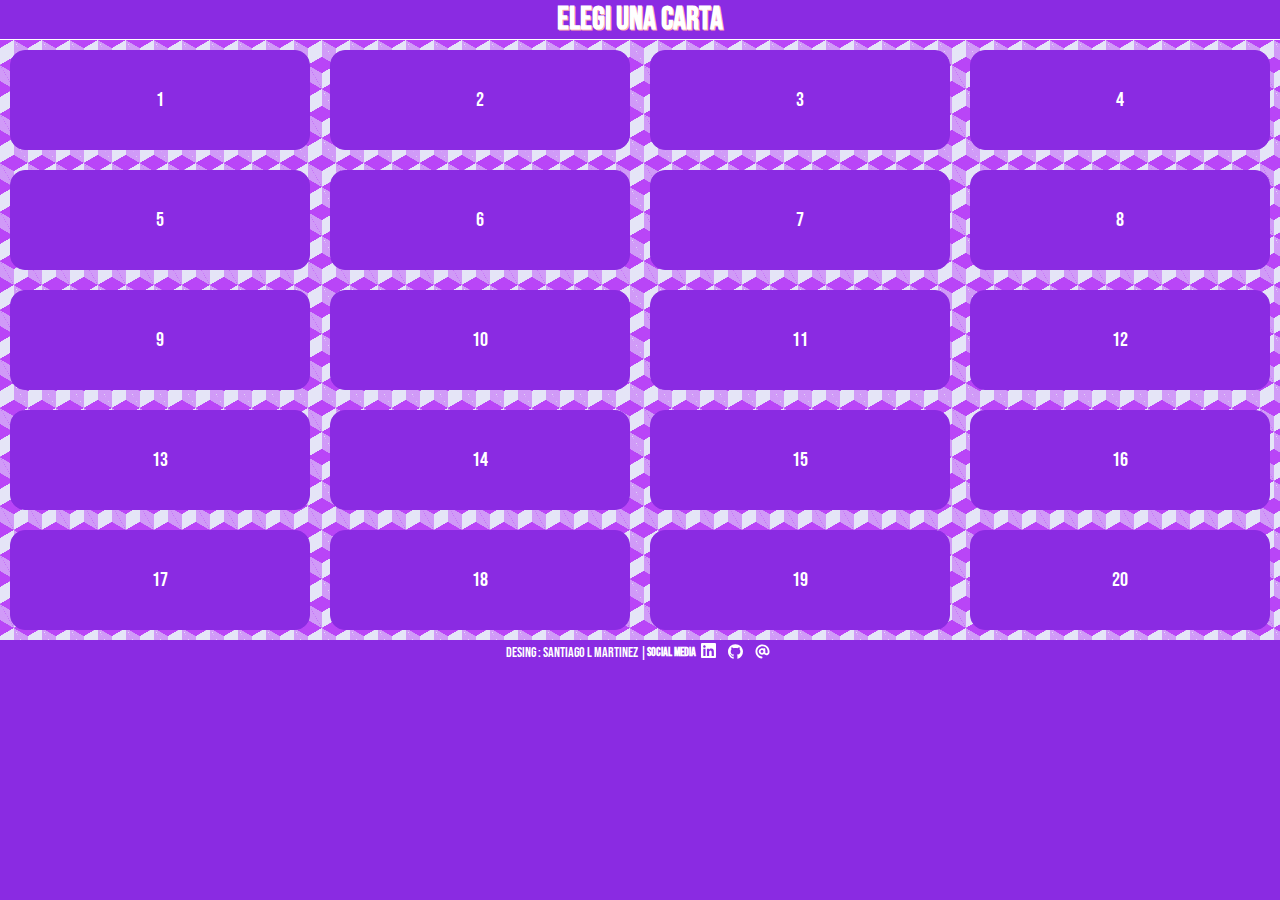
==== index.html @ b5fdda50 "Update and rename index2.html to index.html" ====
<html lang="es">
<head>
    <meta charset="UTF-8">
    <meta http-equiv="X-UA-Compatible" content="IE=edge">
    <meta name="viewport" content="width=device-width, initial-scale=1.0">
    <title>RompeHielo</title>
    <link rel="stylesheet" href="css/style2.css">
</head>
<body>
    <header class="header">
        <h1 title="titulo">Elegi una carta</h1>
    </header>
    <div class="container">
        <div id="card01" class="card-container" onclick="question01()">1</div>
        <div id="card02" class="card-container" onclick="question02()">2</div>
        <div id="card03" class="card-container" onclick="question03()">3</div>
        <div id="card04" class="card-container" onclick="question04()">4</div>
        <div id="card05" class="card-container" onclick="question05()">5</div>
        <div id="card06" class="card-container" onclick="question06()">6</div>
        <div id="card07" class="card-container" onclick="question07()">7</div>
        <div id="card08" class="card-container" onclick="question08()">8</div>
        <div id="card09" class="card-container" onclick="question09()">9</div>
        <div id="card10" class="card-container" onclick="question10()">10</div>
        <div id="card11" class="card-container" onclick="question11()">11</div>
        <div id="card12" class="card-container" onclick="question12()">12</div>
        <div id="card13" class="card-container" onclick="question13()">13</div>
        <div id="card14" class="card-container" onclick="question14()">14</div>
        <div id="card15" class="card-container" onclick="question15()">15</div>
        <div id="card16" class="card-container" onclick="question16()">16</div>
        <div id="card17" class="card-container" onclick="question17()">17</div>
        <div id="card18" class="card-container" onclick="question18()">18</div>
        <div id="card19" class="card-container" onclick="question19()">19</div>
        <div id="card20" class="card-container" onclick="question20()">20</div>
    </div>
    <footer class="footer">
        <p> Desing : Santiago L Martinez |</p>
        <h5>Social Media</h5>
        <div title="social media">
                <!--linkedin icon-->
    <a title="linkedin" target="_blank" href=" https://www.linkedin.com/in/santiago-l-martinez-42382a162/">
        <svg aria-hidden="true" focusable="false" data-prefix="fab" data-icon="linkedin"
          class="svg-inline--fa fa-linkedin" role="img" xmlns="http://www.w3.org/2000/svg" viewBox="0 0 448 512">
          <path fill="currentColor"
            d="M416 32H31.9C14.3 32 0 46.5 0 64.3v383.4C0 465.5 14.3 480 31.9 480H416c17.6 0 32-14.5 32-32.3V64.3c0-17.8-14.4-32.3-32-32.3zM135.4 416H69V202.2h66.5V416zm-33.2-243c-21.3 0-38.5-17.3-38.5-38.5S80.9 96 102.2 96c21.2 0 38.5 17.3 38.5 38.5 0 21.3-17.2 38.5-38.5 38.5zm282.1 243h-66.4V312c0-24.8-.5-56.7-34.5-56.7-34.6 0-39.9 27-39.9 54.9V416h-66.4V202.2h63.7v29.2h.9c8.9-16.8 30.6-34.5 62.9-34.5 67.2 0 79.7 44.3 79.7 101.9V416z">
          </path>
        </svg>
      </a>
      <!---github icon-->
      <a title="github" target="_blank" href="https://github.com/SantiagoLmartinez">
        <svg aria-hidden="true" focusable="false" data-prefix="fab" data-icon="github" class="svg-inline--fa fa-github"
          role="img" xmlns="http://www.w3.org/2000/svg" viewBox="0 0 496 512">
          <path fill="currentColor"
            d="M165.9 397.4c0 2-2.3 3.6-5.2 3.6-3.3 .3-5.6-1.3-5.6-3.6 0-2 2.3-3.6 5.2-3.6 3-.3 5.6 1.3 5.6 3.6zm-31.1-4.5c-.7 2 1.3 4.3 4.3 4.9 2.6 1 5.6 0 6.2-2s-1.3-4.3-4.3-5.2c-2.6-.7-5.5 .3-6.2 2.3zm44.2-1.7c-2.9 .7-4.9 2.6-4.6 4.9 .3 2 2.9 3.3 5.9 2.6 2.9-.7 4.9-2.6 4.6-4.6-.3-1.9-3-3.2-5.9-2.9zM244.8 8C106.1 8 0 113.3 0 252c0 110.9 69.8 205.8 169.5 239.2 12.8 2.3 17.3-5.6 17.3-12.1 0-6.2-.3-40.4-.3-61.4 0 0-70 15-84.7-29.8 0 0-11.4-29.1-27.8-36.6 0 0-22.9-15.7 1.6-15.4 0 0 24.9 2 38.6 25.8 21.9 38.6 58.6 27.5 72.9 20.9 2.3-16 8.8-27.1 16-33.7-55.9-6.2-112.3-14.3-112.3-110.5 0-27.5 7.6-41.3 23.6-58.9-2.6-6.5-11.1-33.3 2.6-67.9 20.9-6.5 69 27 69 27 20-5.6 41.5-8.5 62.8-8.5s42.8 2.9 62.8 8.5c0 0 48.1-33.6 69-27 13.7 34.7 5.2 61.4 2.6 67.9 16 17.7 25.8 31.5 25.8 58.9 0 96.5-58.9 104.2-114.8 110.5 9.2 7.9 17 22.9 17 46.4 0 33.7-.3 75.4-.3 83.6 0 6.5 4.6 14.4 17.3 12.1C428.2 457.8 496 362.9 496 252 496 113.3 383.5 8 244.8 8zM97.2 352.9c-1.3 1-1 3.3 .7 5.2 1.6 1.6 3.9 2.3 5.2 1 1.3-1 1-3.3-.7-5.2-1.6-1.6-3.9-2.3-5.2-1zm-10.8-8.1c-.7 1.3 .3 2.9 2.3 3.9 1.6 1 3.6 .7 4.3-.7 .7-1.3-.3-2.9-2.3-3.9-2-.6-3.6-.3-4.3 .7zm32.4 35.6c-1.6 1.3-1 4.3 1.3 6.2 2.3 2.3 5.2 2.6 6.5 1 1.3-1.3 .7-4.3-1.3-6.2-2.2-2.3-5.2-2.6-6.5-1zm-11.4-14.7c-1.6 1-1.6 3.6 0 5.9 1.6 2.3 4.3 3.3 5.6 2.3 1.6-1.3 1.6-3.9 0-6.2-1.4-2.3-4-3.3-5.6-2z">
          </path>
        </svg>
      </a>
      <!--EMAIL  ICON-->
      <a title="Email" target="_blank" href="mailto:slm17slm17@gmail.com">
        <svg aria-hidden="true" focusable="false" data-prefix="fas" data-icon="at" class="svg-inline--fa fa-at" role="img"
          xmlns="http://www.w3.org/2000/svg" viewBox="0 0 512 512">
          <path fill="currentColor"
            d="M207.8 20.73c-93.45 18.32-168.7 93.66-187 187.1c-27.64 140.9 68.65 266.2 199.1 285.1c19.01 2.888 36.17-12.26 36.17-31.49l.0001-.6631c0-15.74-11.44-28.88-26.84-31.24c-84.35-12.98-149.2-86.13-149.2-174.2c0-102.9 88.61-185.5 193.4-175.4c91.54 8.869 158.6 91.25 158.6 183.2l0 16.16c0 22.09-17.94 40.05-40 40.05s-40.01-17.96-40.01-40.05v-120.1c0-8.847-7.161-16.02-16.01-16.02l-31.98 .0036c-7.299 0-13.2 4.992-15.12 11.68c-24.85-12.15-54.24-16.38-86.06-5.106c-38.75 13.73-68.12 48.91-73.72 89.64c-9.483 69.01 43.81 128 110.9 128c26.44 0 50.43-9.544 69.59-24.88c24 31.3 65.23 48.69 109.4 37.49C465.2 369.3 496 324.1 495.1 277.2V256.3C495.1 107.1 361.2-9.332 207.8 20.73zM239.1 304.3c-26.47 0-48-21.56-48-48.05s21.53-48.05 48-48.05s48 21.56 48 48.05S266.5 304.3 239.1 304.3z">
          </path>
        </svg>
      </a>
        </div>
    </footer>
    <script src="js/rhmain.js"></script>
</body>
</html>
---- css/style2.css ----
@import url('https://fonts.googleapis.com/css2?family=Bebas+Neue&display=swap');
*{
    margin: 0;
    padding: 0;
    box-sizing: border-box;
}
body{
background-color: blueviolet;
}

.header, .footer{
    background-color: blueviolet;
    color: #FFF;
    text-shadow: #FAA  1px 1px;
    text-align: center;
    border-bottom: 1px solid;
    font-family: 'Bebas Neue', cursive;

}

.container{
    display: grid;
    grid-template-columns: repeat(4, 1fr);
    margin: 0 auto ;
    /* gap: 10px; */
    font-family: 'Bebas Neue', cursive;
    font-size: 20px;
    background-color: #e5e5f7;
    background-image:  linear-gradient(30deg, #b945f7 12%, transparent 12.5%, transparent 87%, #b945f7 87.5%, #b945f7), linear-gradient(150deg, #b945f7 12%, transparent 12.5%, transparent 87%, #b945f7 87.5%, #b945f7), linear-gradient(30deg, #b945f7 12%, transparent 12.5%, transparent 87%, #b945f7 87.5%, #b945f7), linear-gradient(150deg, #b945f7 12%, transparent 12.5%, transparent 87%, #b945f7 87.5%, #b945f7), linear-gradient(60deg, #b945f777 25%, transparent 25.5%, transparent 75%, #b945f777 75%, #b945f777), linear-gradient(60deg, #b945f777 25%, transparent 25.5%, transparent 75%, #b945f777 75%, #b945f777);
    background-size: 28px 49px;
    background-position: 0 0, 0 0, 14px 25px, 14px 25px, 0 0, 14px 25px;
}

.card-container{
    border: 1px solid blueviolet;
    height: 100px;
    padding: 10px;
    margin: 10px;
    border-radius: 15px;
    background-color:rgba(138, 43, 226, 1) ;
    color: #FFF;
    display: flex;
    text-align: center;
    justify-content: center;
    align-items: center;
    align-content: center;
    cursor: pointer;
}

.card-container:hover{
    background-color: rgba(137, 13, 226, 0.8);
    border: 2px solid black;
    transform: translateY(10%);
    transition: all 300ms ease;
}
.footer{
    display: flex; 
    padding-top: 2px;
    border-bottom: none;
    align-items: center;
    align-content: center;
    justify-content: center;
    font-size: 14px;
    text-shadow: none;

}
.footer svg{
    width: 15px;
}

.footer a{
    text-decoration: none;
    color: #FFF;
    padding: 5px;
}

@media (max-width: 800px) {
    .container{
        grid-template-columns: repeat(3, 1fr);
    }
    
}
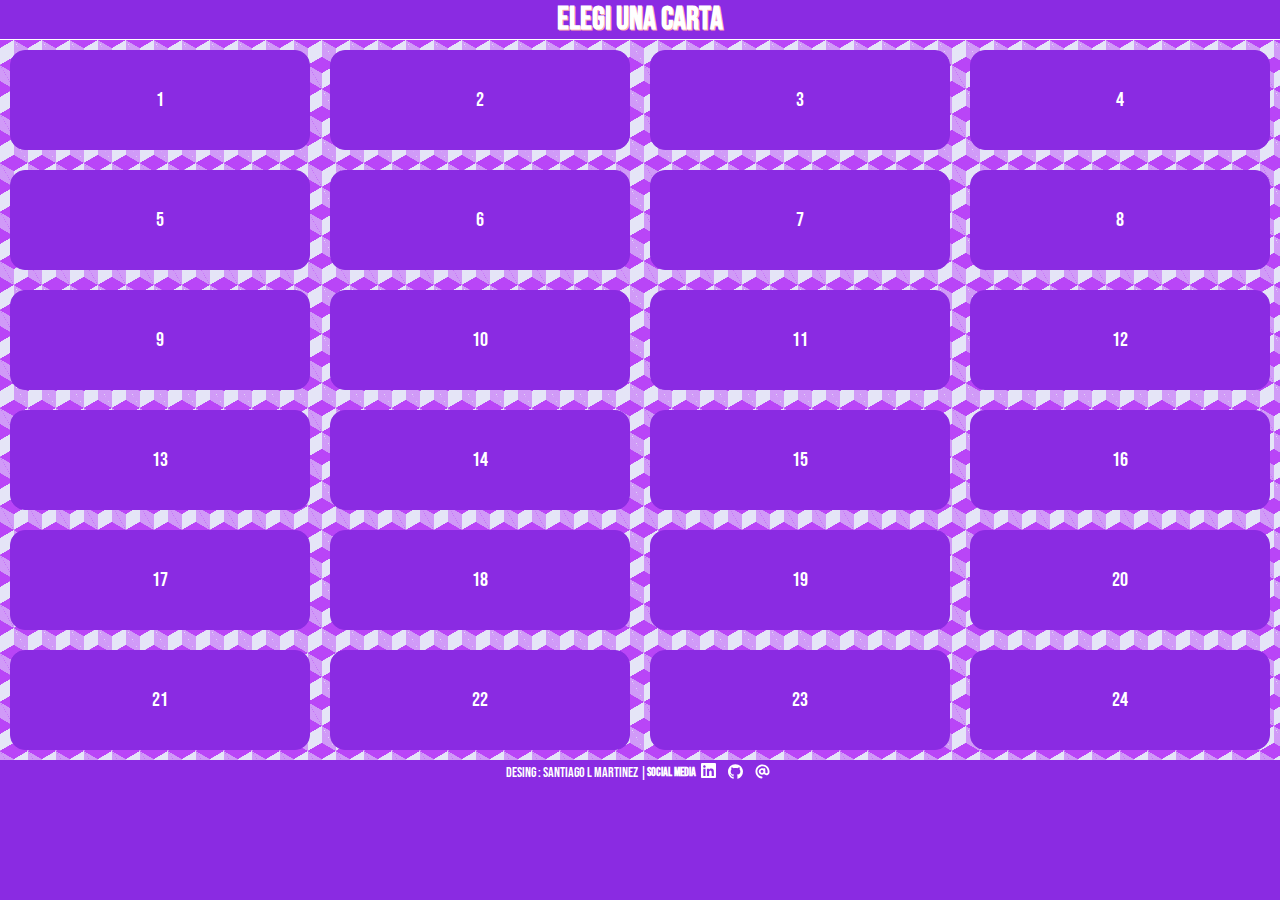
==== commit 5a7b1b42: "update 2.0" ====
--- a/index.html
+++ b/index.html
@@ -31,6 +31,10 @@
         <div id="card18" class="card-container" onclick="question18()">18</div>
         <div id="card19" class="card-container" onclick="question19()">19</div>
         <div id="card20" class="card-container" onclick="question20()">20</div>
+         <div id="card21" class="card-container" onclick="question20()">21</div>
+        <div id="card22" class="card-container" onclick="question20()">22</div>
+        <div id="card23" class="card-container" onclick="question20()">23</div>
+        <div id="card24" class="card-container" onclick="question20()">24</div>
     </div>
     <footer class="footer">
         <p> Desing : Santiago L Martinez |</p>
--- a/css/style2.css
+++ b/css/style2.css
@@ -79,4 +79,10 @@
         grid-template-columns: repeat(3, 1fr);
     }
     
-}+}
+@media (max-width: 500px) {
+    .container{
+        grid-template-columns: repeat(2, 1fr);
+    }
+    
+}
